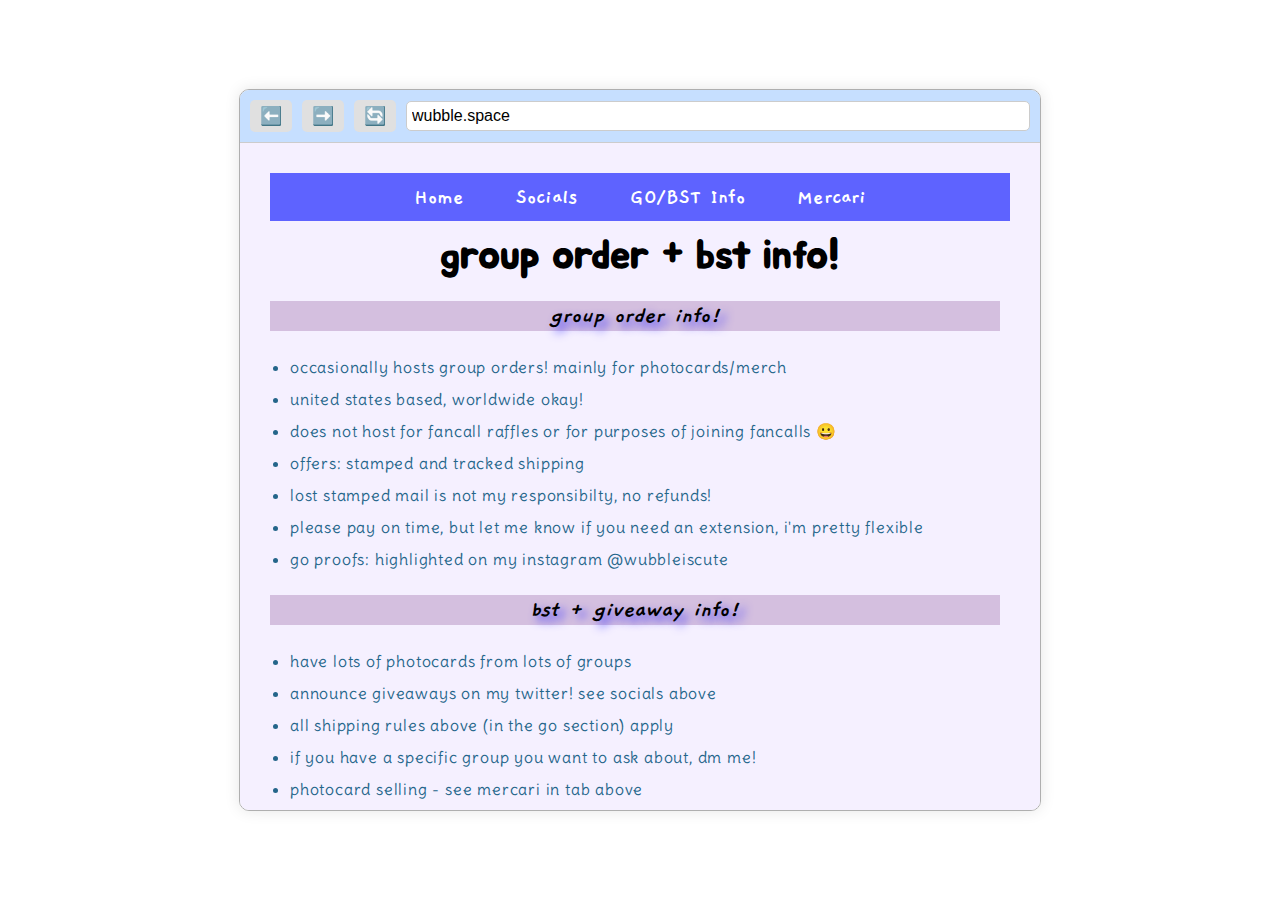
==== goinfo.html @ 826526fb "updated" ====
<!DOCTYPE html>
<html lang="en">
  <head>
    <meta charset="UTF-8" />
    <meta name="viewport" content="width=device-width, initial-scale=1.0" />
    <title>Wubble Space</title>
    <link rel="stylesheet" href="css/styles.css" />
  </head>
  <body>
    <div class="browser-mockup">
      <div class="browser-header">
        <button class="browser-btn">⬅️</button>
        <button class="browser-btn">➡️</button>
        <button class="browser-btn">🔄</button>
        <input type="text" class="url-bar" value="wubble.space" />
      </div>
      <div class="browser-content">
        <nav class="navbar">
          <div class="nav-toggle" id="nav-toggle">
            ☰
          </div>
          <ul class="nav-list" id="nav-list">
            <li class="nav-item"><a href="./index.html" class="nav-link">Home</a></li>
            <li class="nav-item"><a href="./socials.html" class="nav-link">Socials</a></li>
            <li class="nav-item"><a href="./goinfo.html" class="nav-link">GO/BST Info</a></li>
            <li class="nav-item"><a href="https://www.mercari.com/u/wubbleiscute/" class="nav-link">Mercari</a></li>
          </ul>
        </nav>
        <h1 class="welcome-heading">group order + bst info!</h1>
          <div class="playlist-container-left">
            <h2 class="current-obsession"><i>group order info!</i></h2>
            <ul class="bullet-points">
              <li>occasionally hosts group orders! mainly for photocards/merch</li>
              <li>united states based, worldwide okay!</li>
              <li>does not host for fancall raffles or for purposes of joining fancalls 😀</li>
              <li>offers: stamped and tracked shipping</li>
              <li>lost stamped mail is not my responsibilty, no refunds!</li>
              <li>please pay on time, but let me know if you need an extension, i'm pretty flexible</li>
              <li>go proofs: highlighted on my instagram @wubbleiscute</li>
            </ul>
            <h2 class="current-obsession"><i>bst + giveaway info!</i></h2>
            <ul class="bullet-points">
              <li>have lots of photocards from lots of groups</li>
              <li>announce giveaways on my twitter! see socials above</li>
              <li>all shipping rules above (in the go section) apply</li>
              <li>if you have a specific group you want to ask about, dm me!</li>
              <li>photocard selling - see mercari in tab above</li>
              <li>if there's something on mercari you like - dm me and i'll give you a discount</li>
            </ul>
          </div>
        <p class="current-obsession">
          website made by wubble, hosted on github
        </p>
      </div>
    </div>
    <script src="scripts.js" defer></script>
  </body>
</html>
---- css/styles.css ----
@font-face {
    font-family: 'Gaegu';
    src: url('../fonts/Gaegu-Regular.ttf') format('truetype');
    font-weight: 400; /* Normal/Regular weight */
    font-style: normal;
  }
  
  @font-face {
    font-family: 'Gaegu';
    src: url('../fonts/Gaegu-Light.ttf') format('truetype');
    font-weight: 300; /* Light weight */
    font-style: normal;
  }
  
  @font-face {
    font-family: 'Gaegu';
    src: url('../fonts/Gaegu-Bold.ttf') format('truetype');
    font-weight: 700; /* Bold weight */
    font-style: normal;
  }

  @font-face {
    font-family: 'DeliusSwashCaps';
    src: url('../fonts/DeliusSwashCaps-Regular.ttf') format('truetype');
    font-weight: normal;
    font-style: normal;
  }

  @font-face {
    font-family: 'Jua';
    src: url('../fonts/Jua-Regular.ttf') format('truetype');
    font-weight: normal;
    font-style: normal;
  }
  
  

body {
    margin: 0;
    padding: 0;
    height: 100vh;
    display: flex;
    justify-content: center;
    align-items: center;
    background: url('../images/2641159.gif') no-repeat center center fixed;
    background-size: cover;
}


/* Style the browser mockup container */
.browser-mockup {
    width: 80%;
    max-width: 800px;
    background-color: #fefefe;
    border: 1px solid #afafaf;
    border-radius: 10px;
    box-shadow: 0 0 15px rgba(0, 0, 0, 0.1);
    overflow-y: auto; /* Use 'auto' instead of 'visible' */
    overflow-x: hidden;
    max-height: 80vh; /* Limit the maximum height to 80% of the viewport height */
}

/* Style the browser header */
.browser-header {
    display: flex;
    align-items: center;
    padding: 10px;
    background-color: #c6dfff;
    border-bottom: 1px solid #ccc;
}

/* Style the browser buttons */
.browser-btn {
    background-color: #e0e0e0;
    border: none;
    border-radius: 5px;
    padding: 5px 10px;
    margin-right: 10px;
    cursor: pointer;
    font-size: 18px;
}

/* Style the URL bar */
.url-bar {
    flex-grow: 1;
    padding: 5px;
    border: 1px solid #ccc;
    border-radius: 5px;
    font-size: 16px;
    box-sizing: border-box;
    overflow: hidden;
    white-space: nowrap;
    width: 100%;
}

/* Style the browser content area */
.browser-content {
    padding: 30px;
    background-color: #f5f0ff;
}

/* Style the links as buttons */
.buttons {
    margin-bottom: 20px;
    text-align: center;
    font-family: 'Gill Sans', sans-serif;
}

.browser-link {
    background-color: #73b7ff;
    color: white;
    padding: 10px 20px;
    border-radius: 5px;
    text-decoration: none;
    margin: 0 10px;
    display: inline-block;
    transition: background-color 0.3s;
}

.browser-link:hover {
    background-color: #005bbd;
}

/* Style the welcome heading */
.welcome-heading {
    text-align: center;
    margin-top: 10px;
    margin-bottom: 0px;
    font-family: 'Jua';
    font-size: 40px;
}

/* Style the container that holds bullet points and playlist */
.content-container {
    display: flex;
    flex-direction: row;
    justify-content: space-between;
    align-items: flex-start;
}

@media (max-width: 800px) {
    .content-container {
        flex-direction: column; /* Adjust columns for smaller screens if needed */
    }
}

/* Style current obsession */
.current-obsession {
    font-family: 'Gaegu', cursive;
    text-shadow: 5px 5px 10px #463dff;
    background-color: #d4bfdf;
    text-align: center;
}

.general-heading {
    font-family: 'URW Chancery L', cursive;
    text-shadow: 5px 5px 10px #f23dff;
    background-color: #d4bfdf;
    text-align: center;
}

/* Style the bullet points */
.bullet-points {
    list-style-type: disc;
    margin-top: 20px;
    padding-left: 20px; /* Indent bullet points */
    text-align: left;
    color: #24658A;
    font-family: 'DeliusSwashCaps';
    padding-right: 20px;
    letter-spacing: 0.05rem;
    width: calc(100% + 0.05rem);
    line-height: 2;
    font-weight: 400;
}

/* Style the playlist container */
.playlist-container-left {
    margin-right: 10px;
    align-items: center;
}

.playlist-container-right {
    margin-left: 10px;
    align-items: center;
}

/* Style the sections */
.section {
    display: none;
}

/* Example to show the first section, you can change this logic as needed */
.section:first-child {
    display: block;
}

.text-box {
    background-color: #fff;
    padding: 20px 40px;
    border-radius: 10px;
    box-shadow: 0 4px 8px rgba(0, 0, 0, 0.1);
    max-width: 90%;
    border: 1px solid #ddd;
    font-family: Josefin Sans, sans-serif
}

.text-box h1 {
    margin-top: 0;
    font-size: 24px;
    color: #333;
    text-align: center;
}

.text-box p {
    color: #666;
    font-size: 16px;
    line-height: 1.5;
    text-align: left;
}

.socialscontainer {
    width: 80%;
    margin: auto;
    display: flex;
    align-items: center;
    flex-direction: column;
    justify-content: center;
}
.socialsbutton {
    display: block;
    width: 100%;
    padding: 15px;
    margin: 10px 0;
    text-align: center;
    font-family: Josefin Sans, sans-serif;
    text-decoration: none;
    color: rgb(255, 255, 255);
    background-color: #d88eff;
    font-size: 16px;
    border-radius: 5px;
    transition: background-color 0.3s;
}

.socialsbutton-spotify { background-color: #2d691d; }
.socialsbutton-twitter { background-color: #1da1f2; }
.socialsbutton-discord { background-color: #34393c; }
.socialsbutton-instagram { background-color: #e1306c; }
.socialsbutton-lastfm { background-color: #ff0000; }

.navbar {
    background: #5e63ff;
    padding: 10px 20px;
    position: relative;
  }
  
  .nav-toggle {
    display: none;
    font-size: 1.5rem;
    color: white;
    cursor: pointer;
  }
  
  .nav-list {
    list-style: none;
    margin: 0;
    padding: 0;
    display: flex;
    justify-content: center;
    gap: 20px;
  }
  
  .nav-item {
    display: inline;
  }
  
  .nav-link {
    text-decoration: none;
    font-family: 'Gaegu', sans-serif;
    color: #fff;
    font-weight: bold;
    font-size: 22px;
    padding: 8px 16px;
    border-radius: 4px;
    transition: background-color 0.3s ease;
  }
  
  .nav-link:hover {
    background-color: #575757;
  }
  
  /* Mobile styling */
  @media (max-width: 768px) {
    .nav-toggle {
      display: block;
    }
  
    .nav-list {
      display: none;
      flex-direction: column;
      gap: 0;
      background-color: #333;
      position: absolute;
      top: 100%;
      left: 0;
      right: 0;
      text-align: center;
      padding: 10px 0;
    }
  
    .nav-item {
      margin: 5px 0;
    }
  
    .nav-list.show {
      display: flex;
    }
  }
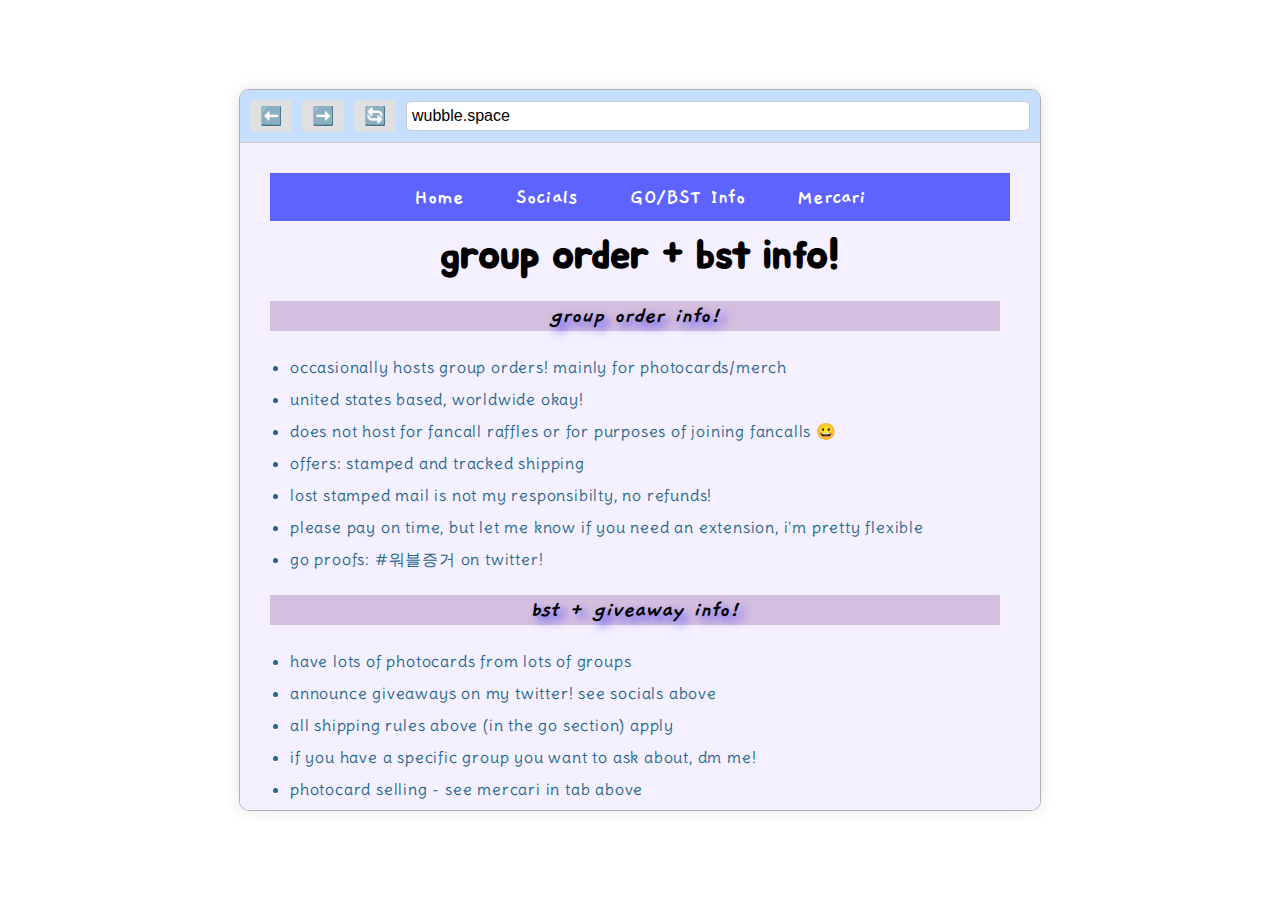
==== commit 8eabe396: "updated group order info" ====
--- a/goinfo.html
+++ b/goinfo.html
@@ -36,7 +36,7 @@
               <li>offers: stamped and tracked shipping</li>
               <li>lost stamped mail is not my responsibilty, no refunds!</li>
               <li>please pay on time, but let me know if you need an extension, i'm pretty flexible</li>
-              <li>go proofs: highlighted on my instagram @wubbleiscute</li>
+              <li>go proofs: #워블증거 on twitter!</li>
             </ul>
             <h2 class="current-obsession"><i>bst + giveaway info!</i></h2>
             <ul class="bullet-points">
